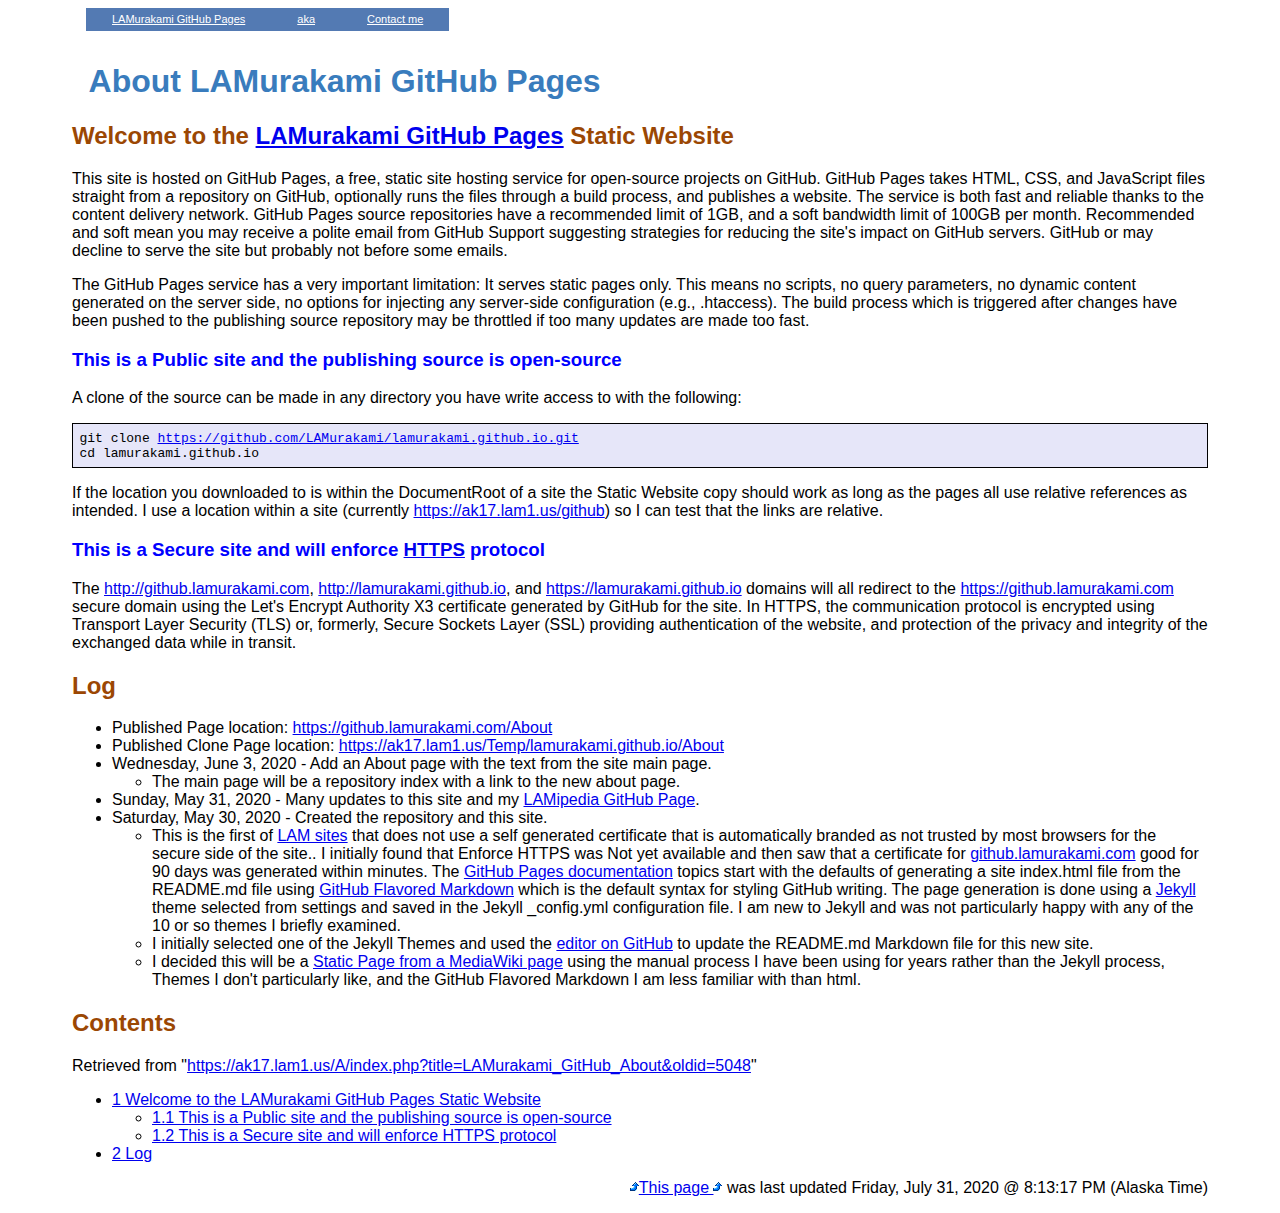
==== About/index.html @ eeddca49 "Use the shorter https://ak17.lam1.us/github link" ====
<html><head>

<title>About LAMurakami GitHub Pages</title>

<link rel="Shortcut Icon" href="../LAM.ico" />
<link rel="stylesheet" type="text/css" href="../Style.css" />

</head><body>

<!-- START top_nav menuwrapper menuBar -->
<div id="top_nav" align="center"><div id="menuwrapper" align="center">
<ul id="menuBar" style="margin-bottom: 0px;">

<li><a class="trigger" href=".." name="top">
                                            LAMurakami GitHub Pages</a>
</li>
<li><a class="trigger" href="http://sites.LAM1.us/"> aka</a>
    <ul>
    <li><a href="https://github.lamurakami.com/About">
    * https://github.lamurakami.com/About</a></li>
    <li><a href="https://ak17.lam1.us/github/About">
    * https://ak17.lam1.us/github/About</a></li>
    </ul>
</li><!-- END aka -->
<li><a class="trigger" href="#tail">        Contact me</a>
    <ul>
    <li><a href="/?dir">                    * 907-978-0260</a></li>
    <li><a href="MailTo:GitHubPages@lamurakami.com">
                                            * GitHubPages@lamurakami.com</a></li>
    </ul>
</li><!-- END Contact me -->
</ul>
</div></div><br class="clearit"><!-- END top_nav menuwrapper menuBar -->
<h1 >&nbsp;

About LAMurakami GitHub Pages

</h1>
<!-- start content -->
<div id="mw-content-text" lang="en" dir="ltr"><div>

<h2><span id="Welcome_to_the_LAMurakami_GitHub_Pages_Static_Website">Welcome to the <a rel="nofollow" href="https://github.lamurakami.com">LAMurakami GitHub Pages</a> Static Website</span></h2>
<p>This site is hosted on GitHub Pages, a free, static site hosting service for open-source projects on GitHub.  GitHub Pages takes HTML, CSS, and JavaScript files straight from a repository on GitHub, optionally runs the files through a build process, and publishes a website.  The service is both fast and reliable thanks to the content delivery network.  GitHub Pages source repositories have a recommended limit of 1GB, and a soft bandwidth limit of 100GB per month.  Recommended and soft mean you may receive a polite email from GitHub Support suggesting strategies for reducing the site's impact on GitHub servers.  GitHub or may decline to serve the site but probably not before some emails.
</p><p>The GitHub Pages service has a very important limitation: It serves static pages only. This means no scripts, no query parameters, no dynamic content generated on the server side, no options for injecting any server-side configuration (e.g., .htaccess).  The build process which is triggered after changes have been pushed to the publishing source repository may be throttled if too many updates are made too fast.
</p>
<h3><span id="This_is_a_Public_site_and_the_publishing_source_is_open-source">This is a Public site and the publishing source is open-source</span></h3>
<p>A clone of the source can be made in any directory you have write access to with the following:
</p>
<pre>git clone <a rel="nofollow" href="https://github.com/LAMurakami/lamurakami.github.io.git">https://github.com/LAMurakami/lamurakami.github.io.git</a>
cd lamurakami.github.io
</pre>
<p>If the location you downloaded to is within the DocumentRoot of a site the Static Website copy should work as long as the pages all use relative references as intended.  I use a location within a site (currently <a rel="nofollow" href="https://ak17.lam1.us/github">https://ak17.lam1.us/github</a>) so I can test that the links are relative.
</p>
<h3><span id="This_is_a_Secure_site_and_will_enforce_HTTPS_protocol">This is a Secure site and will enforce <a rel="nofollow" href="https://en.wikipedia.org/wiki/HTTPS">HTTPS</a> protocol</span></h3>
<p>The <a rel="nofollow" href="http://github.lamurakami.com">http://github.lamurakami.com</a>, <a rel="nofollow" href="http://lamurakami.github.io">http://lamurakami.github.io</a>, and  <a rel="nofollow" href="https://lamurakami.github.io">https://lamurakami.github.io</a> domains will all redirect to the <a rel="nofollow" href="https://github.lamurakami.com">https://github.lamurakami.com</a> secure domain using the Let's Encrypt Authority X3 certificate generated by GitHub for the site.  In HTTPS, the communication protocol is encrypted using Transport Layer Security (TLS) or, formerly, Secure Sockets Layer (SSL) providing authentication of the website, and protection of the privacy and integrity of the exchanged data while in transit.
</p>
<h2><span id="Log">Log</span></h2>
<ul><li>Published Page location: <a rel="nofollow" href="https://github.lamurakami.com/About">https://github.lamurakami.com/About</a></li>
<li>Published Clone Page location: <a rel="nofollow" href="https://ak17.lam1.us/Temp/lamurakami.github.io/About">https://ak17.lam1.us/Temp/lamurakami.github.io/About</a></li>
<li>Wednesday, June 3, 2020 - Add an About page with the text from the site main page.
<ul><li>The main page will be a repository index with a link to the new about page.</li></ul></li>
<li>Sunday, May 31, 2020 - Many updates to this site and my <a rel="nofollow" href="https://ak17.lam1.us/a/GitHub">LAMipedia GitHub Page</a>.</li>
<li>Saturday, May 30, 2020 - Created the repository and this site.
<ul><li>This is the first of <a rel="nofollow" href="http://sites.lam1.us">LAM sites</a> that does not use a self generated certificate that is automatically branded as not trusted by most browsers for the secure side of the site..  I initially found that Enforce HTTPS was Not yet available and then saw that a certificate for <a rel="nofollow" href="https://github.lamurakami.com">github.lamurakami.com</a> good for 90 days was generated within minutes.  The <a rel="nofollow" href="https://help.github.com/categories/github-pages-basics">GitHub Pages documentation</a> topics start with the defaults of generating a site index.html file from the README.md file using <a rel="nofollow" href="https://guides.github.com/features/mastering-markdown">GitHub Flavored Markdown</a> which is the default syntax for styling GitHub writing.  The page generation is done using a <a rel="nofollow" href="https://jekyllrb.com">Jekyll</a> theme selected from settings and saved in the Jekyll _config.yml configuration file.  I am new to Jekyll and was not particularly happy with any of the 10 or so themes I briefly examined.</li>
<li>I initially selected one of the Jekyll Themes and used the <a rel="nofollow" href="https://github.com/LAMurakami/lamurakami.github.io">editor on GitHub</a> to update the README.md Markdown file for this new site.</li>
<li>I decided this will be a <a rel="nofollow" href="https://ak17.lam1.us/a/Stand_alone_from_MediaWiki_page">Static Page from a MediaWiki page</a> using the manual process I have been using for years rather than the Jekyll process, Themes I don't particularly like, and the GitHub Flavored Markdown I am less familiar with than html.</li></ul></li></ul>
<!-- 
NewPP limit report
Cached time: 20200604013109
Cache expiry: 86400
Dynamic content: false
Complications: []
CPU time usage: 0.017 seconds
Real time usage: 0.017 seconds
Preprocessor visited node count: 13/1000000
Preprocessor generated node count: 0/1000000
Post‐expand include size: 20/2097152 bytes
Template argument size: 0/2097152 bytes
Highest expansion depth: 2/40
Expensive parser function count: 0/100
Unstrip recursion depth: 0/20
Unstrip post‐expand size: 0/5000000 bytes
-->
<!--
Transclusion expansion time report (%,ms,calls,template)
100.00%    0.000      1 -total
-->

<!-- Saved in parser cache with key wikidb:pcache:idhash:358-0!canonical and timestamp 20200604013109 and revision id 5048
 -->
</div></div>
<!-- end content -->
<div id="toc"><input type="checkbox" role="button" id="toctogglecheckbox" style="display:none" /><div lang="en" dir="ltr"><h2>Contents</h2><label for="toctogglecheckbox"></label></div><div>
Retrieved from "<a dir="ltr" href="https://ak17.lam1.us/A/index.php?title=LAMurakami_GitHub_About&amp;oldid=5048">https://ak17.lam1.us/A/index.php?title=LAMurakami_GitHub_About&amp;oldid=5048</a>"</div>
<ul>
<li><a href="#Welcome_to_the_LAMurakami_GitHub_Pages_Static_Website">1 Welcome to the LAMurakami GitHub Pages Static Website</a>
<ul>
<li><a href="#This_is_a_Public_site_and_the_publishing_source_is_open-source">1.1 This is a Public site and the publishing source is open-source</a></li>
<li><a href="#This_is_a_Secure_site_and_will_enforce_HTTPS_protocol">1.2 This is a Secure site and will enforce HTTPS protocol</a></li>
</ul>
</li>
<li><a href="#Log">2 Log</a></li>
</ul>
</div>
<p align=right>
<a href="#top" name="tail"><img border="0" src="../ScrollUp.gif" alt="up" />This page
<img border="0" src="../ScrollUp.gif" alt="up" /></a> was last updated

Friday, July 31, 2020 @ 8:13:17 PM (Alaska Time)
</p>
</body></html>
---- Style.css ----
/* LAM style sheet */
/* $Id: Style.css,v 1.16 2020/01/04 11:24:29 lam Exp lam $ */

html { font-family: Tahoma, Arial, sans-serif; margin-left: 5%; margin-right: 5%; }
h1 { color: #397cbd; }
h2 { color: #9b4703; }
h3 { color: blue; }
h4,h5,h6 { margin-left: -2%; margin-right: -2%}

dt { color: #a02712}

a[href]:hover { background: cyan }
a:hover img { background: white }

pre { color: black; background: #E6E6F9; font-family: monospace; border: solid; 
  border-width: thin; padding: 0.5em;}

/* Some class tag definitions */

p.Right { text-align: right ; margin-top: 0 ; margin-bottom: 0; }

img.floatLeft { float: left; margin: 4px; }
img.floatRight { float: right; margin: 4px; }

/* Top navigation bar Id and class definitions follow: */

#top_nav { padding-top: 0px; margin-top: 0px; height:34px; align:right; }
a.trigger { background-color: #537ab3; }
#menuwrapper { color:#ffffff; margin-top:0; font-size:11px; width:100%;}
.clearit { clear: both; height: 0; line-height: 0.0; font-size: 0; }
#menuBar, #menuBar ul { background-color:#ADC1D8; z-index: 10;
    margin-top:0; padding:0; margin-left: 14px; list-style:none;
    text-align:left; }
#menuBar a { color: #ffffff; padding: 5px 26px 6px 26px; display:block; }
#menuBar a.trigger { margin-top:0; padding: 5px 26px 6px 26px; }
#menuBar li { float: left; width: auto; }
#menuBar li ul, #menuBar ul li  { width: 24em; }
#menuBar ul li a { color:#003399; border-right: 0; padding-left: 5px; }
#menuBar li ul { position: absolute; display: none; }
#menuBar li:hover a, #menuBar li.fixIEhvr a { background-color:cyan; color:black; }
#menuBar li:hover ul, #menuBar li.fixIEhvr ul { display: block; }
#menuBar li:hover ul a, #menuBar li.fixIEhvr ul a { background-color: transparent; }
#menuBar ul a:hover { background-color: cyan!important; color:black!important; }

/* Big Round "Donate" Button class definitions follow: */

.big-round-button { color: blue; background: gold; width:200px; height:48px; border:0;
 font-family:'Helvetica Neue',sans-serif; font-size:24px; line-height:40px; border-radius:30px; }
.big-round-button:hover { color: gold; background: #397cbd; }
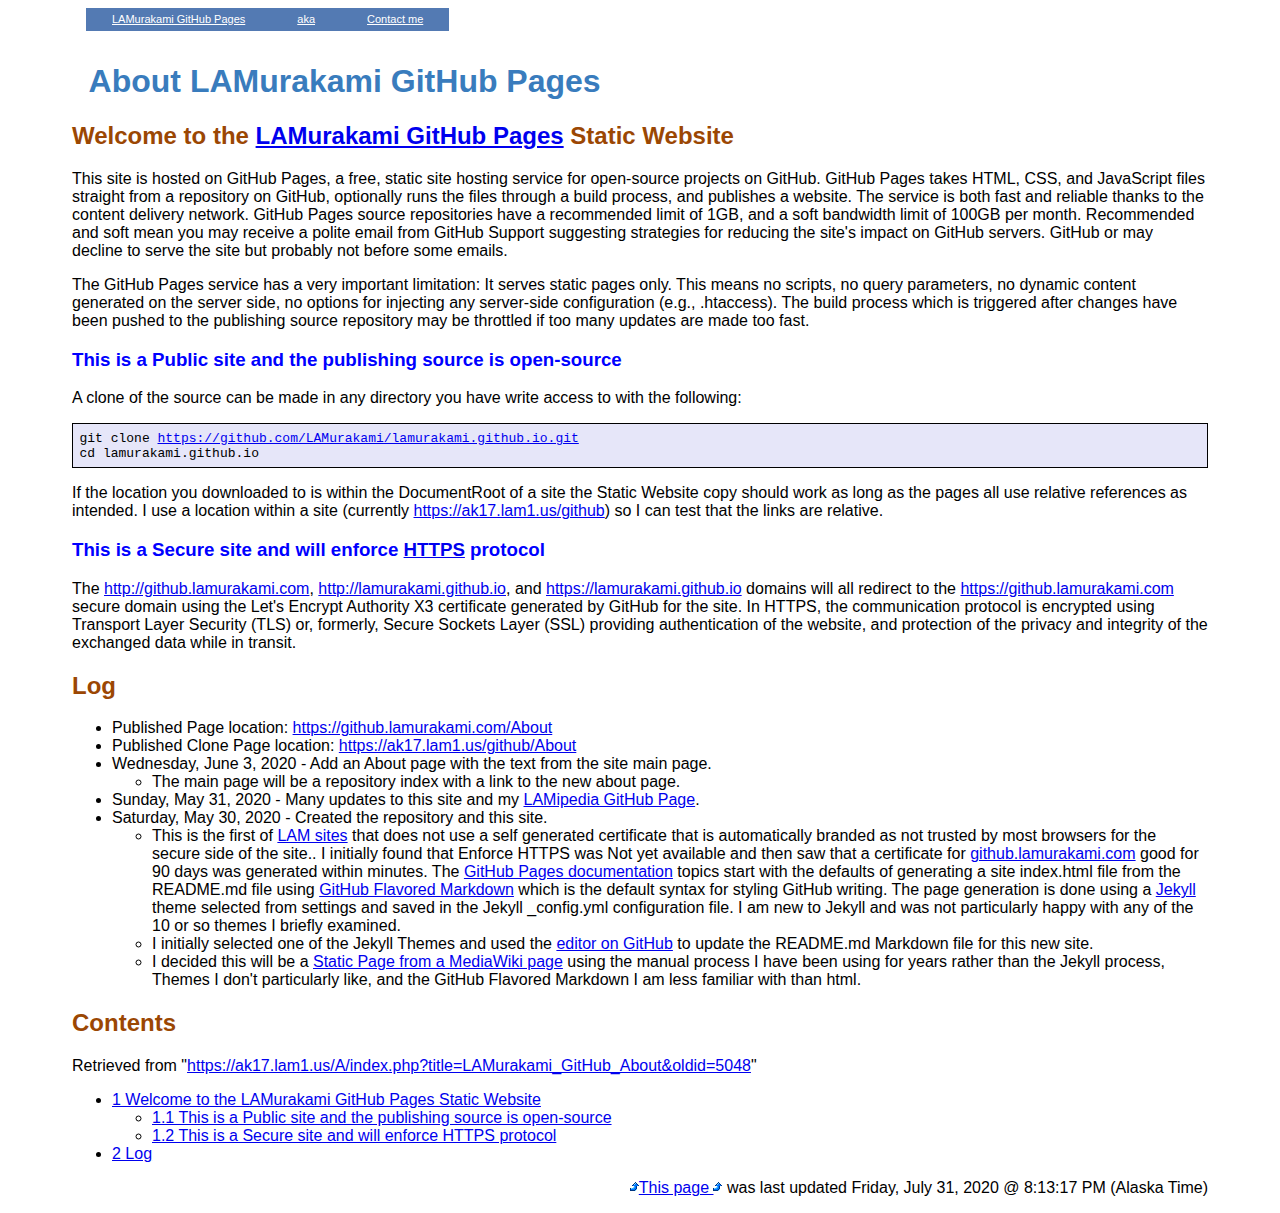
==== commit 9a7f8a0d: "Use the shorter https://ak17.lam1.us/github link" ====
--- a/About/index.html
+++ b/About/index.html
@@ -56,7 +56,7 @@
 </p>
 <h2><span id="Log">Log</span></h2>
 <ul><li>Published Page location: <a rel="nofollow" href="https://github.lamurakami.com/About">https://github.lamurakami.com/About</a></li>
-<li>Published Clone Page location: <a rel="nofollow" href="https://ak17.lam1.us/Temp/lamurakami.github.io/About">https://ak17.lam1.us/Temp/lamurakami.github.io/About</a></li>
+<li>Published Clone Page location: <a rel="nofollow" href="https://ak17.lam1.us/github/About">https://ak17.lam1.us/github/About</a></li>
 <li>Wednesday, June 3, 2020 - Add an About page with the text from the site main page.
 <ul><li>The main page will be a repository index with a link to the new about page.</li></ul></li>
 <li>Sunday, May 31, 2020 - Many updates to this site and my <a rel="nofollow" href="https://ak17.lam1.us/a/GitHub">LAMipedia GitHub Page</a>.</li>
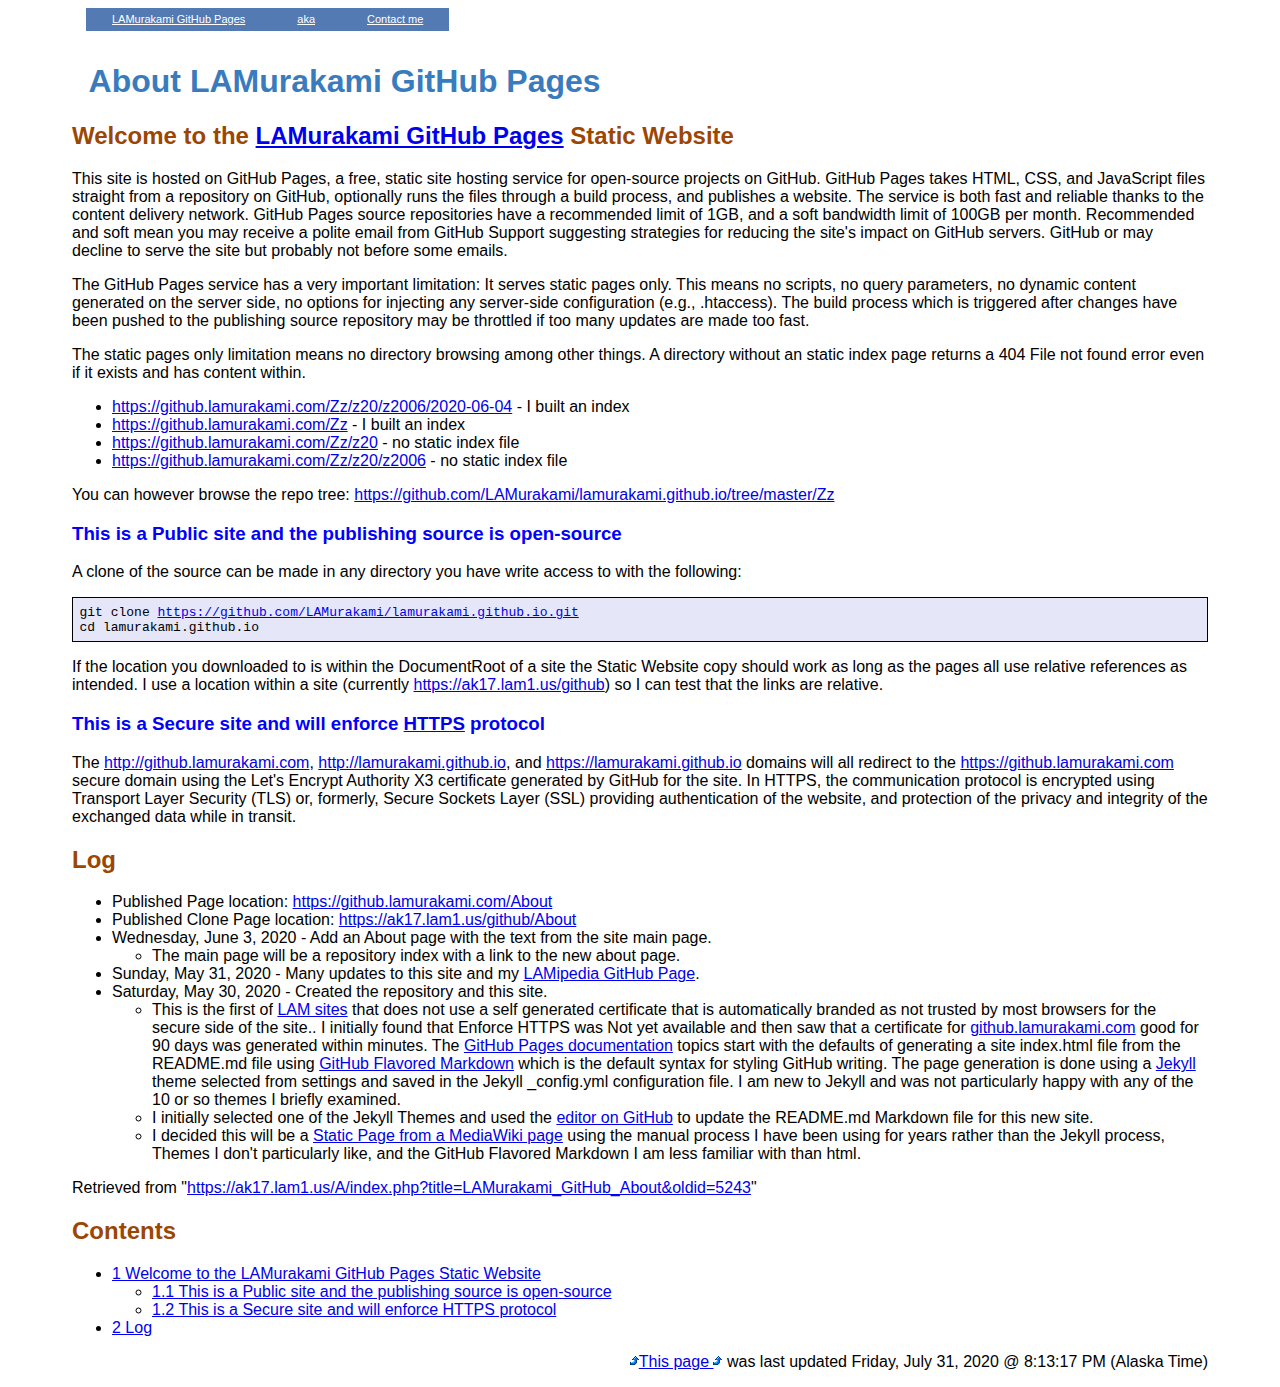
==== commit a9c3cb0e: "Static pages only means no directory browsing" ====
--- a/About/index.html
+++ b/About/index.html
@@ -42,6 +42,16 @@
 <h2><span id="Welcome_to_the_LAMurakami_GitHub_Pages_Static_Website">Welcome to the <a rel="nofollow" href="https://github.lamurakami.com">LAMurakami GitHub Pages</a> Static Website</span></h2>
 <p>This site is hosted on GitHub Pages, a free, static site hosting service for open-source projects on GitHub.  GitHub Pages takes HTML, CSS, and JavaScript files straight from a repository on GitHub, optionally runs the files through a build process, and publishes a website.  The service is both fast and reliable thanks to the content delivery network.  GitHub Pages source repositories have a recommended limit of 1GB, and a soft bandwidth limit of 100GB per month.  Recommended and soft mean you may receive a polite email from GitHub Support suggesting strategies for reducing the site's impact on GitHub servers.  GitHub or may decline to serve the site but probably not before some emails.
 </p><p>The GitHub Pages service has a very important limitation: It serves static pages only. This means no scripts, no query parameters, no dynamic content generated on the server side, no options for injecting any server-side configuration (e.g., .htaccess).  The build process which is triggered after changes have been pushed to the publishing source repository may be throttled if too many updates are made too fast.
+</p><p>The static pages only limitation means no directory browsing among other things.
+A directory without an static index page returns a 404 File not found error
+even if it exists and has content within.
+</p>
+<ul><li><a rel="nofollow" href="../Zz/z20/z2006/2020-06-04">https://github.lamurakami.com/Zz/z20/z2006/2020-06-04</a> - I built an index</li>
+<li><a rel="nofollow" href="../Zz">https://github.lamurakami.com/Zz</a> - I built an index</li>
+<li><a rel="nofollow" href="../Zz/z20">https://github.lamurakami.com/Zz/z20</a> - no static index file</li>
+<li><a rel="nofollow" href="../Zz/z20/z2006">https://github.lamurakami.com/Zz/z20/z2006</a> - no static index file</li></ul>
+<p>You can however browse the repo tree:
+<a rel="nofollow" href="https://github.com/LAMurakami/lamurakami.github.io/tree/master/Zz">https://github.com/LAMurakami/lamurakami.github.io/tree/master/Zz</a>
 </p>
 <h3><span id="This_is_a_Public_site_and_the_publishing_source_is_open-source">This is a Public site and the publishing source is open-source</span></h3>
 <p>A clone of the source can be made in any directory you have write access to with the following:
@@ -66,12 +76,12 @@
 <li>I decided this will be a <a rel="nofollow" href="https://ak17.lam1.us/a/Stand_alone_from_MediaWiki_page">Static Page from a MediaWiki page</a> using the manual process I have been using for years rather than the Jekyll process, Themes I don't particularly like, and the GitHub Flavored Markdown I am less familiar with than html.</li></ul></li></ul>
 <!-- 
 NewPP limit report
-Cached time: 20200604013109
+Cached time: 20200802002126
 Cache expiry: 86400
 Dynamic content: false
 Complications: []
-CPU time usage: 0.017 seconds
-Real time usage: 0.017 seconds
+CPU time usage: 0.022 seconds
+Real time usage: 0.024 seconds
 Preprocessor visited node count: 13/1000000
 Preprocessor generated node count: 0/1000000
 Post‐expand include size: 20/2097152 bytes
@@ -86,12 +96,13 @@
 100.00%    0.000      1 -total
 -->
 
-<!-- Saved in parser cache with key wikidb:pcache:idhash:358-0!canonical and timestamp 20200604013109 and revision id 5048
+<!-- Saved in parser cache with key wikidb:pcache:idhash:358-0!canonical and timestamp 20200802002126 and revision id 5243
  -->
-</div></div>
+</div></div><div>
+Retrieved from "<a dir="ltr" href="https://ak17.lam1.us/A/index.php?title=LAMurakami_GitHub_About&amp;oldid=5243">https://ak17.lam1.us/A/index.php?title=LAMurakami_GitHub_About&amp;oldid=5243</a>"</div>
 <!-- end content -->
-<div id="toc"><input type="checkbox" role="button" id="toctogglecheckbox" style="display:none" /><div lang="en" dir="ltr"><h2>Contents</h2><label for="toctogglecheckbox"></label></div><div>
-Retrieved from "<a dir="ltr" href="https://ak17.lam1.us/A/index.php?title=LAMurakami_GitHub_About&amp;oldid=5048">https://ak17.lam1.us/A/index.php?title=LAMurakami_GitHub_About&amp;oldid=5048</a>"</div>
+
+<div id="toc"><input type="checkbox" role="button" id="toctogglecheckbox" style="display:none" /><div lang="en" dir="ltr"><h2>Contents</h2><label for="toctogglecheckbox"></label></div>
 <ul>
 <li><a href="#Welcome_to_the_LAMurakami_GitHub_Pages_Static_Website">1 Welcome to the LAMurakami GitHub Pages Static Website</a>
 <ul>
@@ -102,6 +113,7 @@
 <li><a href="#Log">2 Log</a></li>
 </ul>
 </div>
+
 <p align=right>
 <a href="#top" name="tail"><img border="0" src="../ScrollUp.gif" alt="up" />This page
 <img border="0" src="../ScrollUp.gif" alt="up" /></a> was last updated
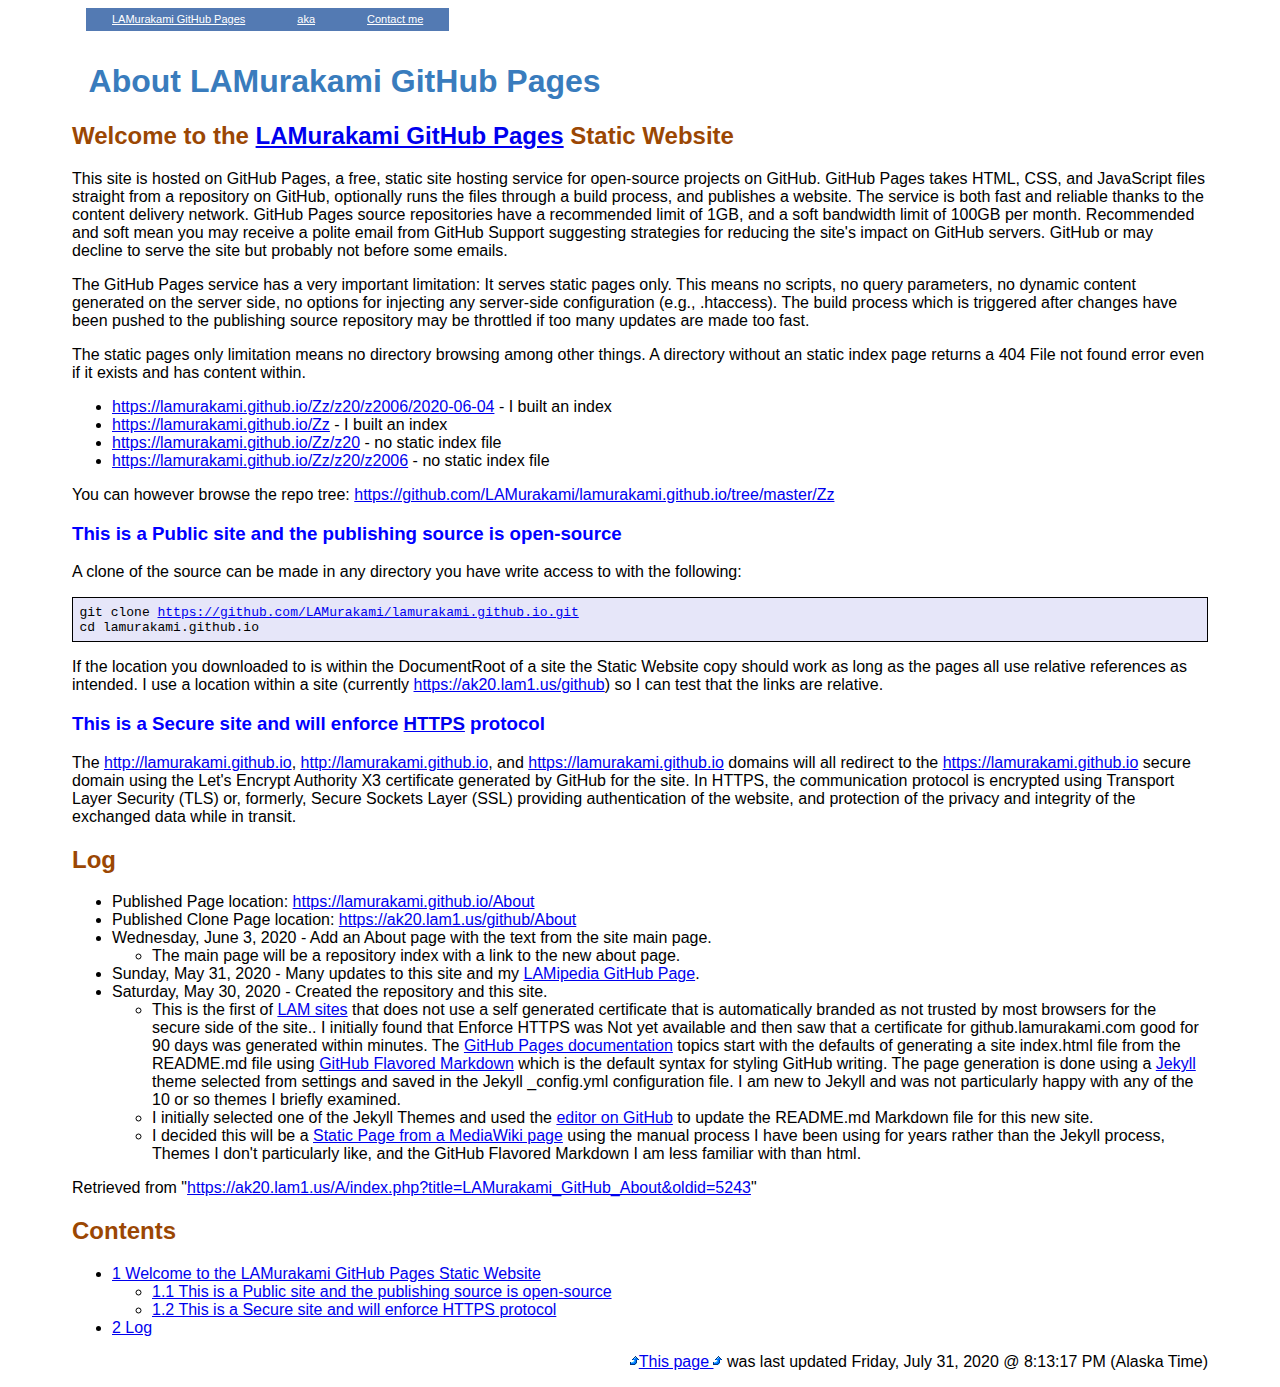
==== commit b5a00615: "Back to lamurakami.github.io" ====
--- a/About/index.html
+++ b/About/index.html
@@ -16,10 +16,10 @@
 </li>
 <li><a class="trigger" href="http://sites.LAM1.us/"> aka</a>
     <ul>
-    <li><a href="https://github.lamurakami.com/About">
-    * https://github.lamurakami.com/About</a></li>
-    <li><a href="https://ak17.lam1.us/github/About">
-    * https://ak17.lam1.us/github/About</a></li>
+    <li><a href="https://lamurakami.github.io/About">
+    * https://lamurakami.github.io/About</a></li>
+    <li><a href="https://ak20.lam1.us/github/About">
+    * https://ak20.lam1.us/github/About</a></li>
     </ul>
 </li><!-- END aka -->
 <li><a class="trigger" href="#tail">        Contact me</a>
@@ -39,17 +39,17 @@
 <!-- start content -->
 <div id="mw-content-text" lang="en" dir="ltr"><div>
 
-<h2><span id="Welcome_to_the_LAMurakami_GitHub_Pages_Static_Website">Welcome to the <a rel="nofollow" href="https://github.lamurakami.com">LAMurakami GitHub Pages</a> Static Website</span></h2>
+<h2><span id="Welcome_to_the_LAMurakami_GitHub_Pages_Static_Website">Welcome to the <a rel="nofollow" href="https://lamurakami.github.io">LAMurakami GitHub Pages</a> Static Website</span></h2>
 <p>This site is hosted on GitHub Pages, a free, static site hosting service for open-source projects on GitHub.  GitHub Pages takes HTML, CSS, and JavaScript files straight from a repository on GitHub, optionally runs the files through a build process, and publishes a website.  The service is both fast and reliable thanks to the content delivery network.  GitHub Pages source repositories have a recommended limit of 1GB, and a soft bandwidth limit of 100GB per month.  Recommended and soft mean you may receive a polite email from GitHub Support suggesting strategies for reducing the site's impact on GitHub servers.  GitHub or may decline to serve the site but probably not before some emails.
 </p><p>The GitHub Pages service has a very important limitation: It serves static pages only. This means no scripts, no query parameters, no dynamic content generated on the server side, no options for injecting any server-side configuration (e.g., .htaccess).  The build process which is triggered after changes have been pushed to the publishing source repository may be throttled if too many updates are made too fast.
 </p><p>The static pages only limitation means no directory browsing among other things.
 A directory without an static index page returns a 404 File not found error
 even if it exists and has content within.
 </p>
-<ul><li><a rel="nofollow" href="../Zz/z20/z2006/2020-06-04">https://github.lamurakami.com/Zz/z20/z2006/2020-06-04</a> - I built an index</li>
-<li><a rel="nofollow" href="../Zz">https://github.lamurakami.com/Zz</a> - I built an index</li>
-<li><a rel="nofollow" href="../Zz/z20">https://github.lamurakami.com/Zz/z20</a> - no static index file</li>
-<li><a rel="nofollow" href="../Zz/z20/z2006">https://github.lamurakami.com/Zz/z20/z2006</a> - no static index file</li></ul>
+<ul><li><a rel="nofollow" href="../Zz/z20/z2006/2020-06-04">https://lamurakami.github.io/Zz/z20/z2006/2020-06-04</a> - I built an index</li>
+<li><a rel="nofollow" href="../Zz">https://lamurakami.github.io/Zz</a> - I built an index</li>
+<li><a rel="nofollow" href="../Zz/z20">https://lamurakami.github.io/Zz/z20</a> - no static index file</li>
+<li><a rel="nofollow" href="../Zz/z20/z2006">https://lamurakami.github.io/Zz/z20/z2006</a> - no static index file</li></ul>
 <p>You can however browse the repo tree:
 <a rel="nofollow" href="https://github.com/LAMurakami/lamurakami.github.io/tree/master/Zz">https://github.com/LAMurakami/lamurakami.github.io/tree/master/Zz</a>
 </p>
@@ -59,21 +59,21 @@
 <pre>git clone <a rel="nofollow" href="https://github.com/LAMurakami/lamurakami.github.io.git">https://github.com/LAMurakami/lamurakami.github.io.git</a>
 cd lamurakami.github.io
 </pre>
-<p>If the location you downloaded to is within the DocumentRoot of a site the Static Website copy should work as long as the pages all use relative references as intended.  I use a location within a site (currently <a rel="nofollow" href="https://ak17.lam1.us/github">https://ak17.lam1.us/github</a>) so I can test that the links are relative.
+<p>If the location you downloaded to is within the DocumentRoot of a site the Static Website copy should work as long as the pages all use relative references as intended.  I use a location within a site (currently <a rel="nofollow" href="https://ak20.lam1.us/github">https://ak20.lam1.us/github</a>) so I can test that the links are relative.
 </p>
 <h3><span id="This_is_a_Secure_site_and_will_enforce_HTTPS_protocol">This is a Secure site and will enforce <a rel="nofollow" href="https://en.wikipedia.org/wiki/HTTPS">HTTPS</a> protocol</span></h3>
-<p>The <a rel="nofollow" href="http://github.lamurakami.com">http://github.lamurakami.com</a>, <a rel="nofollow" href="http://lamurakami.github.io">http://lamurakami.github.io</a>, and  <a rel="nofollow" href="https://lamurakami.github.io">https://lamurakami.github.io</a> domains will all redirect to the <a rel="nofollow" href="https://github.lamurakami.com">https://github.lamurakami.com</a> secure domain using the Let's Encrypt Authority X3 certificate generated by GitHub for the site.  In HTTPS, the communication protocol is encrypted using Transport Layer Security (TLS) or, formerly, Secure Sockets Layer (SSL) providing authentication of the website, and protection of the privacy and integrity of the exchanged data while in transit.
+<p>The <a rel="nofollow" href="http://lamurakami.github.io">http://lamurakami.github.io</a>, <a rel="nofollow" href="http://lamurakami.github.io">http://lamurakami.github.io</a>, and  <a rel="nofollow" href="https://lamurakami.github.io">https://lamurakami.github.io</a> domains will all redirect to the <a rel="nofollow" href="https://lamurakami.github.io">https://lamurakami.github.io</a> secure domain using the Let's Encrypt Authority X3 certificate generated by GitHub for the site.  In HTTPS, the communication protocol is encrypted using Transport Layer Security (TLS) or, formerly, Secure Sockets Layer (SSL) providing authentication of the website, and protection of the privacy and integrity of the exchanged data while in transit.
 </p>
 <h2><span id="Log">Log</span></h2>
-<ul><li>Published Page location: <a rel="nofollow" href="https://github.lamurakami.com/About">https://github.lamurakami.com/About</a></li>
-<li>Published Clone Page location: <a rel="nofollow" href="https://ak17.lam1.us/github/About">https://ak17.lam1.us/github/About</a></li>
+<ul><li>Published Page location: <a rel="nofollow" href="https://lamurakami.github.io/About">https://lamurakami.github.io/About</a></li>
+<li>Published Clone Page location: <a rel="nofollow" href="https://ak20.lam1.us/github/About">https://ak20.lam1.us/github/About</a></li>
 <li>Wednesday, June 3, 2020 - Add an About page with the text from the site main page.
 <ul><li>The main page will be a repository index with a link to the new about page.</li></ul></li>
-<li>Sunday, May 31, 2020 - Many updates to this site and my <a rel="nofollow" href="https://ak17.lam1.us/a/GitHub">LAMipedia GitHub Page</a>.</li>
+<li>Sunday, May 31, 2020 - Many updates to this site and my <a rel="nofollow" href="https://ak20.lam1.us/a/GitHub">LAMipedia GitHub Page</a>.</li>
 <li>Saturday, May 30, 2020 - Created the repository and this site.
-<ul><li>This is the first of <a rel="nofollow" href="http://sites.lam1.us">LAM sites</a> that does not use a self generated certificate that is automatically branded as not trusted by most browsers for the secure side of the site..  I initially found that Enforce HTTPS was Not yet available and then saw that a certificate for <a rel="nofollow" href="https://github.lamurakami.com">github.lamurakami.com</a> good for 90 days was generated within minutes.  The <a rel="nofollow" href="https://help.github.com/categories/github-pages-basics">GitHub Pages documentation</a> topics start with the defaults of generating a site index.html file from the README.md file using <a rel="nofollow" href="https://guides.github.com/features/mastering-markdown">GitHub Flavored Markdown</a> which is the default syntax for styling GitHub writing.  The page generation is done using a <a rel="nofollow" href="https://jekyllrb.com">Jekyll</a> theme selected from settings and saved in the Jekyll _config.yml configuration file.  I am new to Jekyll and was not particularly happy with any of the 10 or so themes I briefly examined.</li>
+<ul><li>This is the first of <a rel="nofollow" href="http://sites.lam1.us">LAM sites</a> that does not use a self generated certificate that is automatically branded as not trusted by most browsers for the secure side of the site..  I initially found that Enforce HTTPS was Not yet available and then saw that a certificate for github.lamurakami.com good for 90 days was generated within minutes.  The <a rel="nofollow" href="https://help.github.com/categories/github-pages-basics">GitHub Pages documentation</a> topics start with the defaults of generating a site index.html file from the README.md file using <a rel="nofollow" href="https://guides.github.com/features/mastering-markdown">GitHub Flavored Markdown</a> which is the default syntax for styling GitHub writing.  The page generation is done using a <a rel="nofollow" href="https://jekyllrb.com">Jekyll</a> theme selected from settings and saved in the Jekyll _config.yml configuration file.  I am new to Jekyll and was not particularly happy with any of the 10 or so themes I briefly examined.</li>
 <li>I initially selected one of the Jekyll Themes and used the <a rel="nofollow" href="https://github.com/LAMurakami/lamurakami.github.io">editor on GitHub</a> to update the README.md Markdown file for this new site.</li>
-<li>I decided this will be a <a rel="nofollow" href="https://ak17.lam1.us/a/Stand_alone_from_MediaWiki_page">Static Page from a MediaWiki page</a> using the manual process I have been using for years rather than the Jekyll process, Themes I don't particularly like, and the GitHub Flavored Markdown I am less familiar with than html.</li></ul></li></ul>
+<li>I decided this will be a <a rel="nofollow" href="https://ak20.lam1.us/a/Stand_alone_from_MediaWiki_page">Static Page from a MediaWiki page</a> using the manual process I have been using for years rather than the Jekyll process, Themes I don't particularly like, and the GitHub Flavored Markdown I am less familiar with than html.</li></ul></li></ul>
 <!-- 
 NewPP limit report
 Cached time: 20200802002126
@@ -99,7 +99,7 @@
 <!-- Saved in parser cache with key wikidb:pcache:idhash:358-0!canonical and timestamp 20200802002126 and revision id 5243
  -->
 </div></div><div>
-Retrieved from "<a dir="ltr" href="https://ak17.lam1.us/A/index.php?title=LAMurakami_GitHub_About&amp;oldid=5243">https://ak17.lam1.us/A/index.php?title=LAMurakami_GitHub_About&amp;oldid=5243</a>"</div>
+Retrieved from "<a dir="ltr" href="https://ak20.lam1.us/A/index.php?title=LAMurakami_GitHub_About&amp;oldid=5243">https://ak20.lam1.us/A/index.php?title=LAMurakami_GitHub_About&amp;oldid=5243</a>"</div>
 <!-- end content -->
 
 <div id="toc"><input type="checkbox" role="button" id="toctogglecheckbox" style="display:none" /><div lang="en" dir="ltr"><h2>Contents</h2><label for="toctogglecheckbox"></label></div>
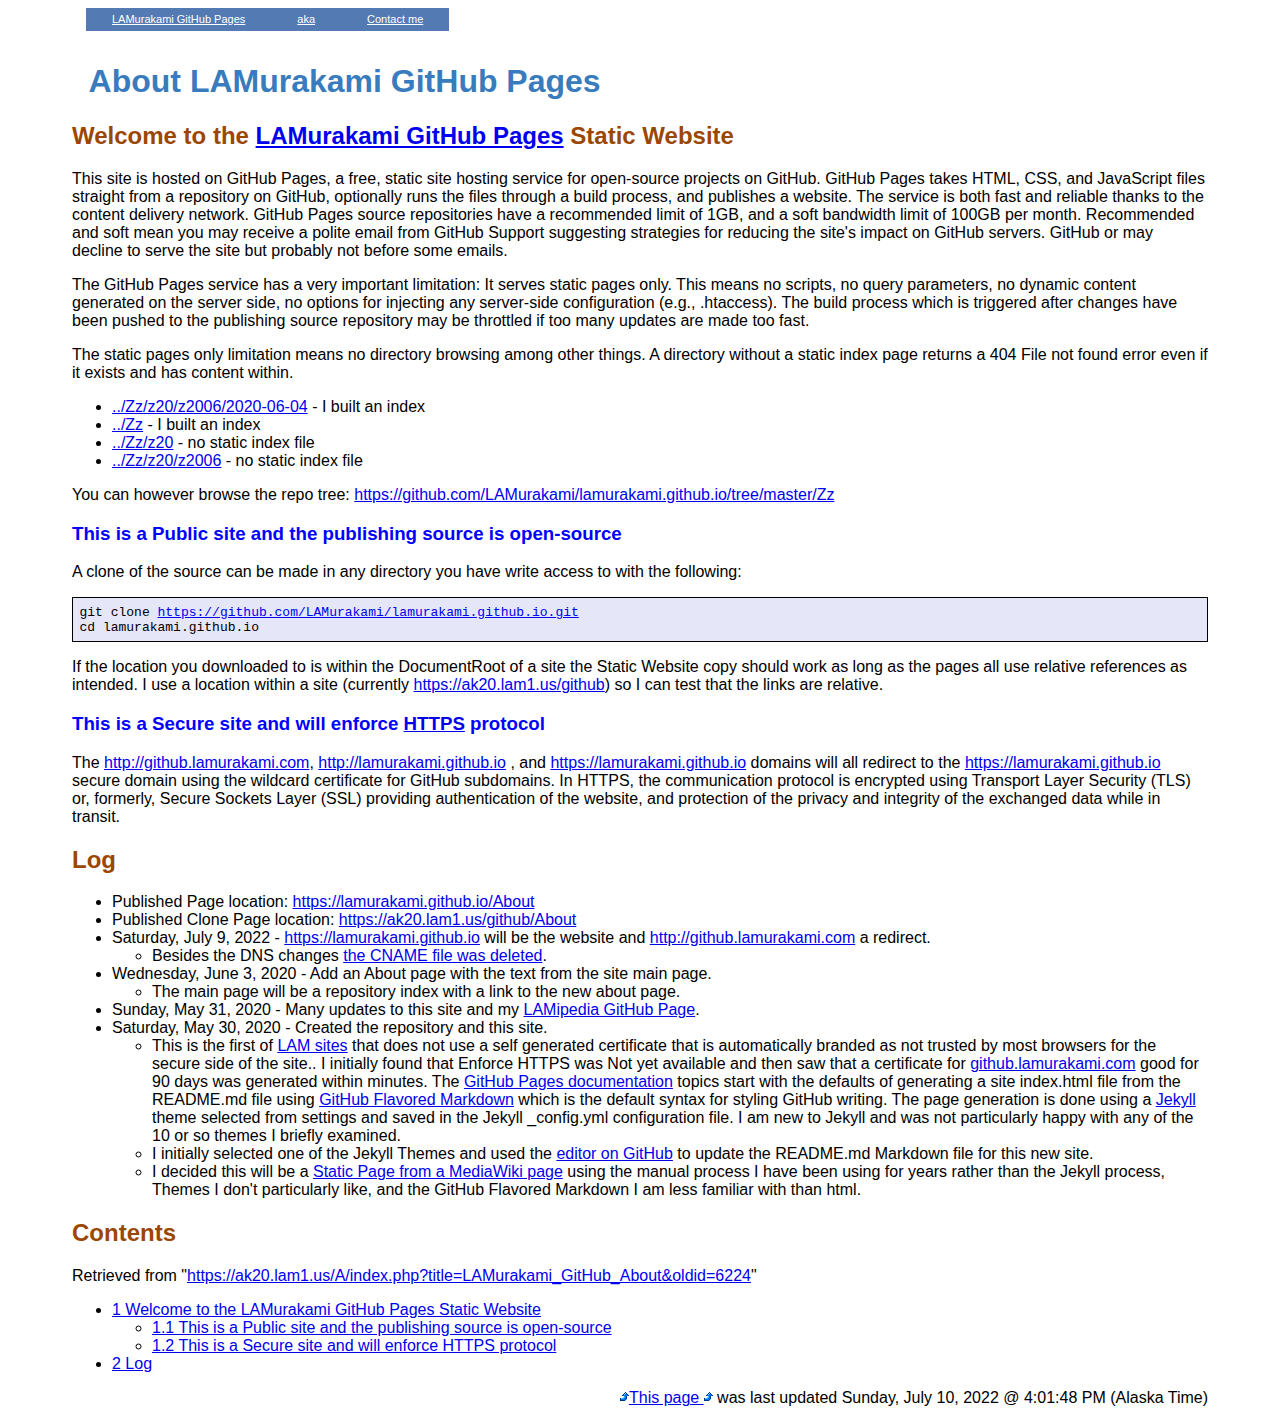
==== commit d6e96ab1: "New extracts of index and About/index" ====
--- a/About/index.html
+++ b/About/index.html
@@ -37,19 +37,19 @@
 
 </h1>
 <!-- start content -->
-<div id="mw-content-text" lang="en" dir="ltr"><div>
+				<div id="mw-content-text" lang="en" dir="ltr"><div>
 
 <h2><span id="Welcome_to_the_LAMurakami_GitHub_Pages_Static_Website">Welcome to the <a rel="nofollow" href="https://lamurakami.github.io">LAMurakami GitHub Pages</a> Static Website</span></h2>
 <p>This site is hosted on GitHub Pages, a free, static site hosting service for open-source projects on GitHub.  GitHub Pages takes HTML, CSS, and JavaScript files straight from a repository on GitHub, optionally runs the files through a build process, and publishes a website.  The service is both fast and reliable thanks to the content delivery network.  GitHub Pages source repositories have a recommended limit of 1GB, and a soft bandwidth limit of 100GB per month.  Recommended and soft mean you may receive a polite email from GitHub Support suggesting strategies for reducing the site's impact on GitHub servers.  GitHub or may decline to serve the site but probably not before some emails.
 </p><p>The GitHub Pages service has a very important limitation: It serves static pages only. This means no scripts, no query parameters, no dynamic content generated on the server side, no options for injecting any server-side configuration (e.g., .htaccess).  The build process which is triggered after changes have been pushed to the publishing source repository may be throttled if too many updates are made too fast.
 </p><p>The static pages only limitation means no directory browsing among other things.
-A directory without an static index page returns a 404 File not found error
+A directory without a static index page returns a 404 File not found error
 even if it exists and has content within.
 </p>
-<ul><li><a rel="nofollow" href="../Zz/z20/z2006/2020-06-04">https://lamurakami.github.io/Zz/z20/z2006/2020-06-04</a> - I built an index</li>
-<li><a rel="nofollow" href="../Zz">https://lamurakami.github.io/Zz</a> - I built an index</li>
-<li><a rel="nofollow" href="../Zz/z20">https://lamurakami.github.io/Zz/z20</a> - no static index file</li>
-<li><a rel="nofollow" href="../Zz/z20/z2006">https://lamurakami.github.io/Zz/z20/z2006</a> - no static index file</li></ul>
+<ul><li><a rel="nofollow" href="../Zz/z20/z2006/2020-06-04">../Zz/z20/z2006/2020-06-04</a> - I built an index</li>
+<li><a rel="nofollow" href="../Zz">../Zz</a> - I built an index</li>
+<li><a rel="nofollow" href="../Zz/z20">../Zz/z20</a> - no static index file</li>
+<li><a rel="nofollow" href="../Zz/z20/z2006">../Zz/z20/z2006</a> - no static index file</li></ul>
 <p>You can however browse the repo tree:
 <a rel="nofollow" href="https://github.com/LAMurakami/lamurakami.github.io/tree/master/Zz">https://github.com/LAMurakami/lamurakami.github.io/tree/master/Zz</a>
 </p>
@@ -62,31 +62,32 @@
 <p>If the location you downloaded to is within the DocumentRoot of a site the Static Website copy should work as long as the pages all use relative references as intended.  I use a location within a site (currently <a rel="nofollow" href="https://ak20.lam1.us/github">https://ak20.lam1.us/github</a>) so I can test that the links are relative.
 </p>
 <h3><span id="This_is_a_Secure_site_and_will_enforce_HTTPS_protocol">This is a Secure site and will enforce <a rel="nofollow" href="https://en.wikipedia.org/wiki/HTTPS">HTTPS</a> protocol</span></h3>
-<p>The <a rel="nofollow" href="http://lamurakami.github.io">http://lamurakami.github.io</a>, <a rel="nofollow" href="http://lamurakami.github.io">http://lamurakami.github.io</a>, and  <a rel="nofollow" href="https://lamurakami.github.io">https://lamurakami.github.io</a> domains will all redirect to the <a rel="nofollow" href="https://lamurakami.github.io">https://lamurakami.github.io</a> secure domain using the Let's Encrypt Authority X3 certificate generated by GitHub for the site.  In HTTPS, the communication protocol is encrypted using Transport Layer Security (TLS) or, formerly, Secure Sockets Layer (SSL) providing authentication of the website, and protection of the privacy and integrity of the exchanged data while in transit.
+<p>The <a rel="nofollow" href="http://github.lamurakami.com">http://github.lamurakami.com</a>, <a rel="nofollow" href="http://lamurakami.github.io">http://lamurakami.github.io</a> , and  <a rel="nofollow" href="https://lamurakami.github.io">https://lamurakami.github.io</a> domains will all redirect to the <a rel="nofollow" href="https://lamurakami.github.io">https://lamurakami.github.io</a> secure domain using the wildcard certificate for GitHub subdomains.  In HTTPS, the communication protocol is encrypted using Transport Layer Security (TLS) or, formerly, Secure Sockets Layer (SSL) providing authentication of the website, and protection of the privacy and integrity of the exchanged data while in transit.
 </p>
 <h2><span id="Log">Log</span></h2>
 <ul><li>Published Page location: <a rel="nofollow" href="https://lamurakami.github.io/About">https://lamurakami.github.io/About</a></li>
 <li>Published Clone Page location: <a rel="nofollow" href="https://ak20.lam1.us/github/About">https://ak20.lam1.us/github/About</a></li>
+<li>Saturday, July 9, 2022 - <a rel="nofollow" href="https://lamurakami.github.io">https://lamurakami.github.io</a> will be the website and <a rel="nofollow" href="http://github.lamurakami.com">http://github.lamurakami.com</a> a redirect.
+<ul><li>Besides the DNS changes <a rel="nofollow" href="https://github.com/LAMurakami/lamurakami.github.io/commits/master/CNAME">the CNAME file was deleted</a>.</li></ul></li>
 <li>Wednesday, June 3, 2020 - Add an About page with the text from the site main page.
 <ul><li>The main page will be a repository index with a link to the new about page.</li></ul></li>
 <li>Sunday, May 31, 2020 - Many updates to this site and my <a rel="nofollow" href="https://ak20.lam1.us/a/GitHub">LAMipedia GitHub Page</a>.</li>
 <li>Saturday, May 30, 2020 - Created the repository and this site.
-<ul><li>This is the first of <a rel="nofollow" href="http://sites.lam1.us">LAM sites</a> that does not use a self generated certificate that is automatically branded as not trusted by most browsers for the secure side of the site..  I initially found that Enforce HTTPS was Not yet available and then saw that a certificate for github.lamurakami.com good for 90 days was generated within minutes.  The <a rel="nofollow" href="https://help.github.com/categories/github-pages-basics">GitHub Pages documentation</a> topics start with the defaults of generating a site index.html file from the README.md file using <a rel="nofollow" href="https://guides.github.com/features/mastering-markdown">GitHub Flavored Markdown</a> which is the default syntax for styling GitHub writing.  The page generation is done using a <a rel="nofollow" href="https://jekyllrb.com">Jekyll</a> theme selected from settings and saved in the Jekyll _config.yml configuration file.  I am new to Jekyll and was not particularly happy with any of the 10 or so themes I briefly examined.</li>
+<ul><li>This is the first of <a rel="nofollow" href="http://sites.lam1.us">LAM sites</a> that does not use a self generated certificate that is automatically branded as not trusted by most browsers for the secure side of the site..  I initially found that Enforce HTTPS was Not yet available and then saw that a certificate for <a rel="nofollow" href="http://github.lamurakami.com">github.lamurakami.com</a> good for 90 days was generated within minutes.  The <a rel="nofollow" href="https://help.github.com/categories/github-pages-basics">GitHub Pages documentation</a> topics start with the defaults of generating a site index.html file from the README.md file using <a rel="nofollow" href="https://guides.github.com/features/mastering-markdown">GitHub Flavored Markdown</a> which is the default syntax for styling GitHub writing.  The page generation is done using a <a rel="nofollow" href="https://jekyllrb.com">Jekyll</a> theme selected from settings and saved in the Jekyll _config.yml configuration file.  I am new to Jekyll and was not particularly happy with any of the 10 or so themes I briefly examined.</li>
 <li>I initially selected one of the Jekyll Themes and used the <a rel="nofollow" href="https://github.com/LAMurakami/lamurakami.github.io">editor on GitHub</a> to update the README.md Markdown file for this new site.</li>
 <li>I decided this will be a <a rel="nofollow" href="https://ak20.lam1.us/a/Stand_alone_from_MediaWiki_page">Static Page from a MediaWiki page</a> using the manual process I have been using for years rather than the Jekyll process, Themes I don't particularly like, and the GitHub Flavored Markdown I am less familiar with than html.</li></ul></li></ul>
 <!-- 
 NewPP limit report
-Cached time: 20200802002126
+Cached time: 20220710032808
 Cache expiry: 86400
-Dynamic content: false
+Reduced expiry: false
 Complications: []
-CPU time usage: 0.022 seconds
-Real time usage: 0.024 seconds
-Preprocessor visited node count: 13/1000000
-Preprocessor generated node count: 0/1000000
-Post‐expand include size: 20/2097152 bytes
+CPU time usage: 0.004 seconds
+Real time usage: 0.004 seconds
+Preprocessor visited node count: 14/1000000
+Post‐expand include size: 40/2097152 bytes
 Template argument size: 0/2097152 bytes
-Highest expansion depth: 2/40
+Highest expansion depth: 2/100
 Expensive parser function count: 0/100
 Unstrip recursion depth: 0/20
 Unstrip post‐expand size: 0/5000000 bytes
@@ -96,13 +97,13 @@
 100.00%    0.000      1 -total
 -->
 
-<!-- Saved in parser cache with key wikidb:pcache:idhash:358-0!canonical and timestamp 20200802002126 and revision id 5243
+<!-- Saved in parser cache with key wikidb:pcache:idhash:358-0!canonical and timestamp 20220710032808 and revision id 6224. Serialized with JSON.
  -->
-</div></div><div>
-Retrieved from "<a dir="ltr" href="https://ak20.lam1.us/A/index.php?title=LAMurakami_GitHub_About&amp;oldid=5243">https://ak20.lam1.us/A/index.php?title=LAMurakami_GitHub_About&amp;oldid=5243</a>"</div>
+</div>
+</div>
 <!-- end content -->
-
-<div id="toc"><input type="checkbox" role="button" id="toctogglecheckbox" style="display:none" /><div lang="en" dir="ltr"><h2>Contents</h2><label for="toctogglecheckbox"></label></div>
+<div id="toc" role="navigation" aria-labelledby="mw-toc-heading"><input type="checkbox" role="button" id="toctogglecheckbox" style="display:none" /><div lang="en" dir="ltr"><h2 id="mw-toc-heading">Contents</h2><label for="toctogglecheckbox"></label></div>
+<div>Retrieved from "<a dir="ltr" href="https://ak20.lam1.us/A/index.php?title=LAMurakami_GitHub_About&amp;oldid=6224">https://ak20.lam1.us/A/index.php?title=LAMurakami_GitHub_About&amp;oldid=6224</a>"</div>
 <ul>
 <li><a href="#Welcome_to_the_LAMurakami_GitHub_Pages_Static_Website">1 Welcome to the LAMurakami GitHub Pages Static Website</a>
 <ul>
@@ -118,6 +119,6 @@
 <a href="#top" name="tail"><img border="0" src="../ScrollUp.gif" alt="up" />This page
 <img border="0" src="../ScrollUp.gif" alt="up" /></a> was last updated
 
-Friday, July 31, 2020 @ 8:13:17 PM (Alaska Time)
+Sunday, July 10, 2022 @ 4:01:48 PM (Alaska Time)
 </p>
-</body></html>
+</body></html>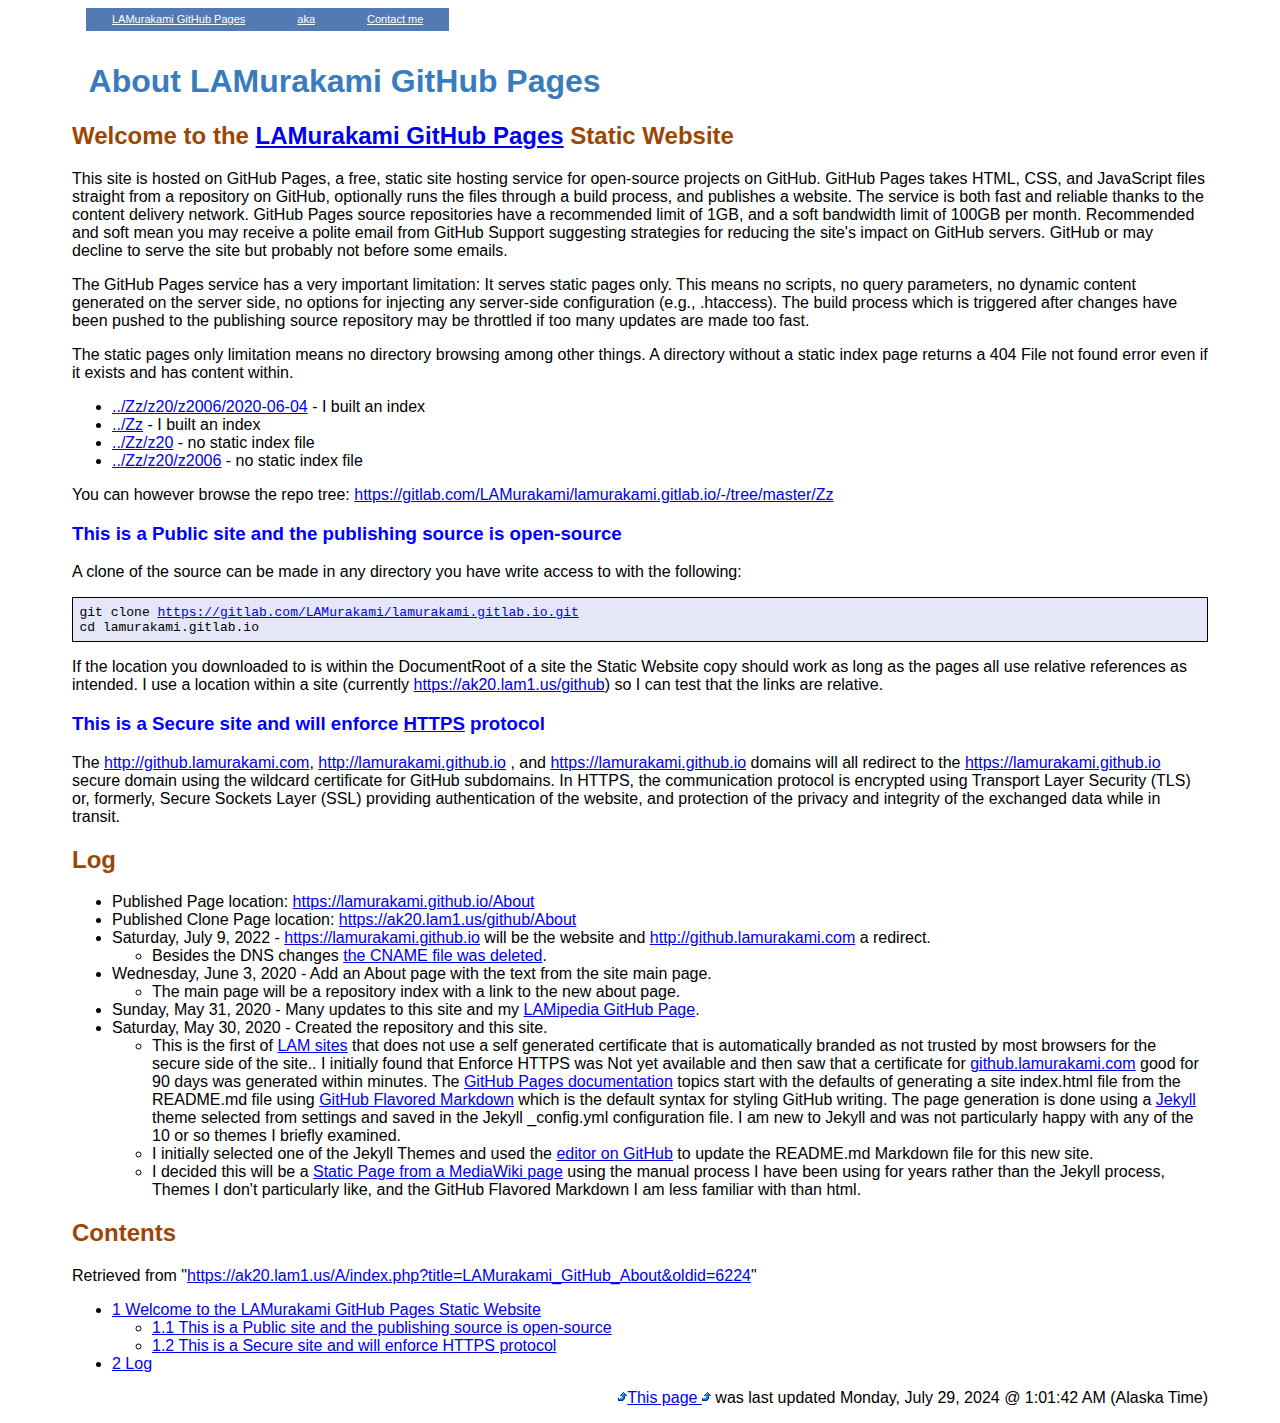
==== commit f216db22: "Link to GitLab" ====
--- a/About/index.html
+++ b/About/index.html
@@ -51,13 +51,13 @@
 <li><a rel="nofollow" href="../Zz/z20">../Zz/z20</a> - no static index file</li>
 <li><a rel="nofollow" href="../Zz/z20/z2006">../Zz/z20/z2006</a> - no static index file</li></ul>
 <p>You can however browse the repo tree:
-<a rel="nofollow" href="https://github.com/LAMurakami/lamurakami.github.io/tree/master/Zz">https://github.com/LAMurakami/lamurakami.github.io/tree/master/Zz</a>
+<a rel="nofollow" href="https://gitlab.com/LAMurakami/lamurakami.gitlab.io/-/tree/master/Zz">https://gitlab.com/LAMurakami/lamurakami.gitlab.io/-/tree/master/Zz</a>
 </p>
 <h3><span id="This_is_a_Public_site_and_the_publishing_source_is_open-source">This is a Public site and the publishing source is open-source</span></h3>
 <p>A clone of the source can be made in any directory you have write access to with the following:
 </p>
-<pre>git clone <a rel="nofollow" href="https://github.com/LAMurakami/lamurakami.github.io.git">https://github.com/LAMurakami/lamurakami.github.io.git</a>
-cd lamurakami.github.io
+<pre>git clone <a rel="nofollow" href="https://gitlab.com/LAMurakami/lamurakami.gitlab.io.git">https://gitlab.com/LAMurakami/lamurakami.gitlab.io.git</a>
+cd lamurakami.gitlab.io
 </pre>
 <p>If the location you downloaded to is within the DocumentRoot of a site the Static Website copy should work as long as the pages all use relative references as intended.  I use a location within a site (currently <a rel="nofollow" href="https://ak20.lam1.us/github">https://ak20.lam1.us/github</a>) so I can test that the links are relative.
 </p>
@@ -119,6 +119,6 @@
 <a href="#top" name="tail"><img border="0" src="../ScrollUp.gif" alt="up" />This page
 <img border="0" src="../ScrollUp.gif" alt="up" /></a> was last updated
 
-Sunday, July 10, 2022 @ 4:01:48 PM (Alaska Time)
+Monday, July 29, 2024 @ 1:01:42 AM (Alaska Time)
 </p>
-</body></html>+</body></html>
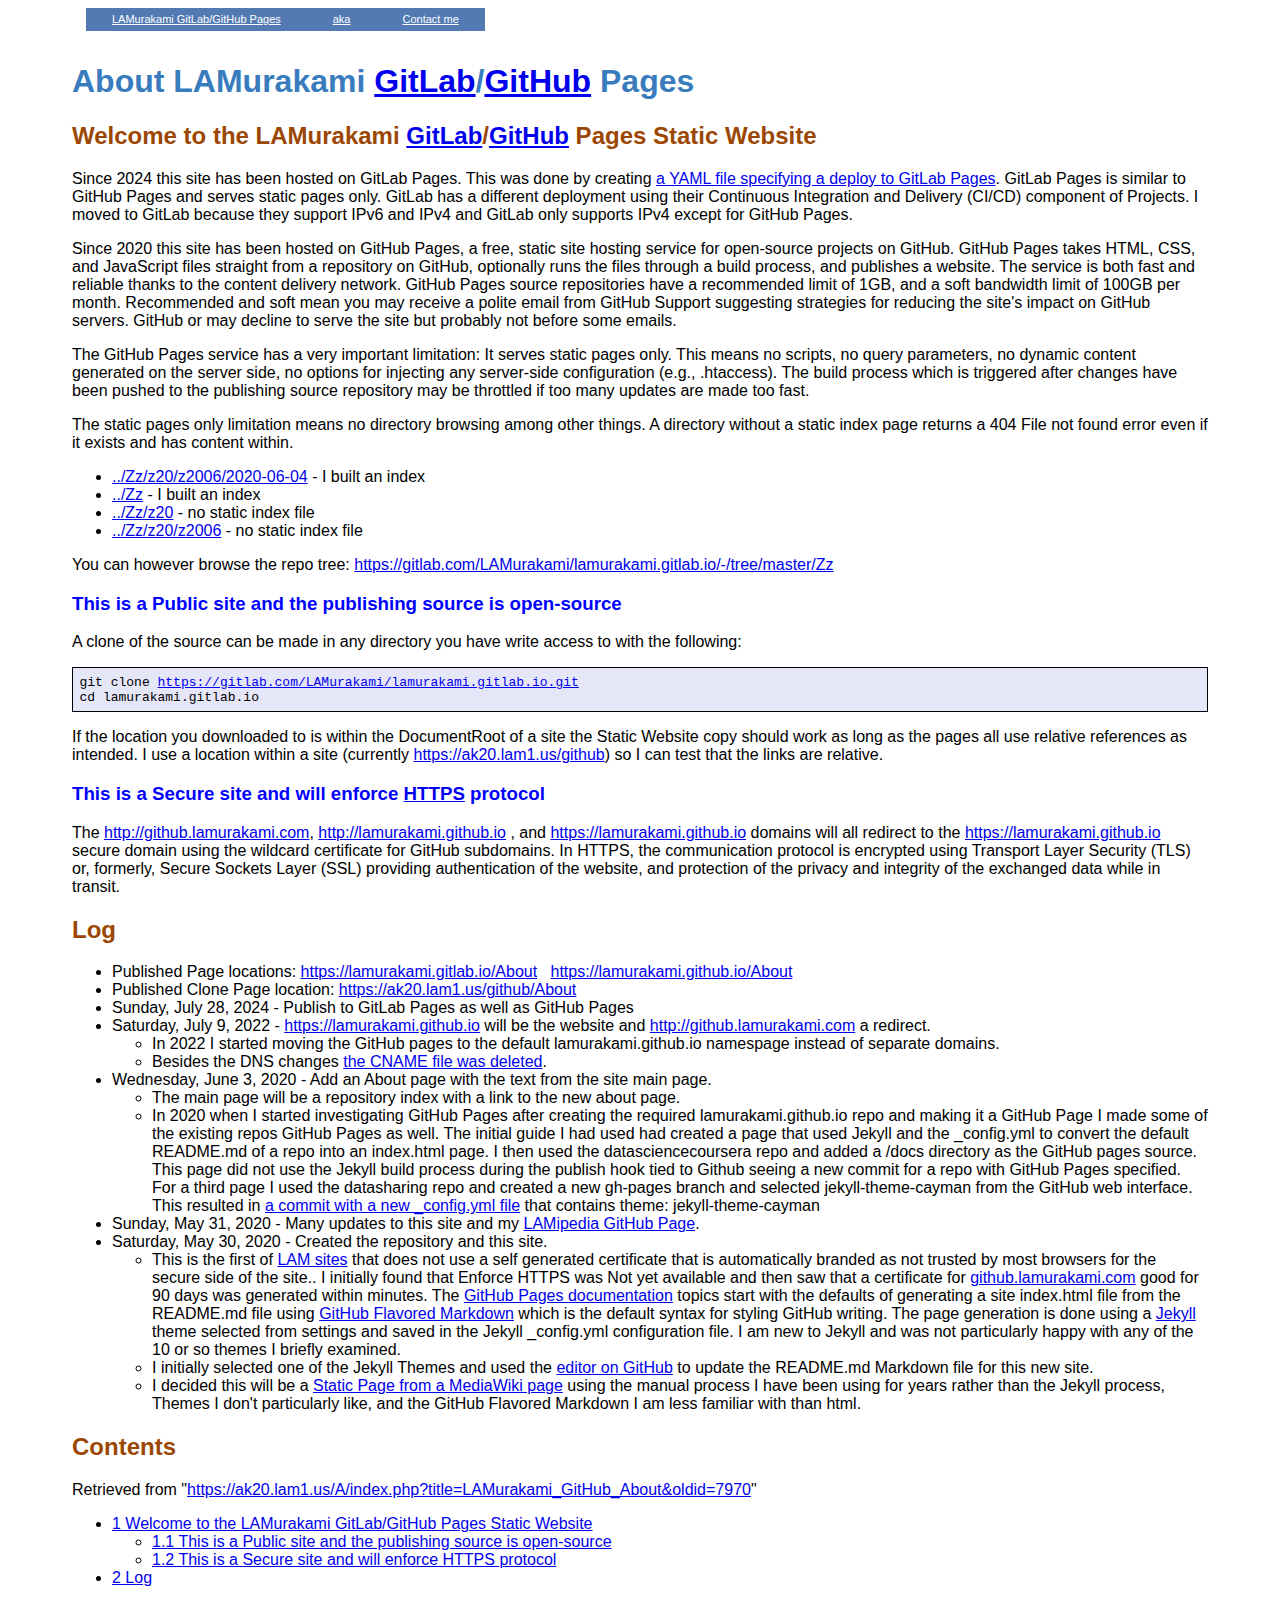
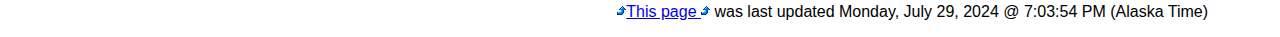
==== commit 637edb0a: "Update to LAMurakami GitLab/GitHub Pages" ====
--- a/About/index.html
+++ b/About/index.html
@@ -1,6 +1,6 @@
 <html><head>
 
-<title>About LAMurakami GitHub Pages</title>
+<title>About LAMurakami GitLab/GitHub Pages</title>
 
 <link rel="Shortcut Icon" href="../LAM.ico" />
 <link rel="stylesheet" type="text/css" href="../Style.css" />
@@ -11,36 +11,38 @@
 <div id="top_nav" align="center"><div id="menuwrapper" align="center">
 <ul id="menuBar" style="margin-bottom: 0px;">
 
-<li><a class="trigger" href=".." name="top">
-                                            LAMurakami GitHub Pages</a>
+<li><a class="trigger" href="." name="top"> LAMurakami GitLab/GitHub Pages</a>
 </li>
 <li><a class="trigger" href="http://sites.LAM1.us/"> aka</a>
     <ul>
-    <li><a href="https://lamurakami.github.io/About">
-    * https://lamurakami.github.io/About</a></li>
-    <li><a href="https://ak20.lam1.us/github/About">
-    * https://ak20.lam1.us/github/About</a></li>
+    <li><a href="https://lamurakami.gitlab.io">
+    * https://lamurakami.gitlab.io</a></li>
+    <li><a href="https://lamurakami.github.io">
+    * https://lamurakami.github.io</a></li>
+    <li><a href="https://ak20.lam1.us/github">
+    * https://ak20.lam1.us/github</a></li>
     </ul>
 </li><!-- END aka -->
 <li><a class="trigger" href="#tail">        Contact me</a>
     <ul>
     <li><a href="/?dir">                    * 907-978-0260</a></li>
-    <li><a href="MailTo:GitHubPages@lamurakami.com">
-                                            * GitHubPages@lamurakami.com</a></li>
+    <li><a href="MailTo:GitLabPages@lamurakami.com">
+                                            * GitLabPages@lamurakami.com</a></li>
     </ul>
 </li><!-- END Contact me -->
 </ul>
 </div></div><br class="clearit"><!-- END top_nav menuwrapper menuBar -->
-<h1 >&nbsp;
 
-About LAMurakami GitHub Pages
+<h1>
+About LAMurakami <a rel="nofollow" href="https://lamurakami.gitlab.io/About">GitLab</a>/<a rel="nofollow" href="https://lamurakami.github.io/About">GitHub</a> Pages
+</h1>
 
-</h1>
 <!-- start content -->
-				<div id="mw-content-text" lang="en" dir="ltr"><div>
+<div id="mw-content-text" lang="en" dir="ltr"><div>
 
-<h2><span id="Welcome_to_the_LAMurakami_GitHub_Pages_Static_Website">Welcome to the <a rel="nofollow" href="https://lamurakami.github.io">LAMurakami GitHub Pages</a> Static Website</span></h2>
-<p>This site is hosted on GitHub Pages, a free, static site hosting service for open-source projects on GitHub.  GitHub Pages takes HTML, CSS, and JavaScript files straight from a repository on GitHub, optionally runs the files through a build process, and publishes a website.  The service is both fast and reliable thanks to the content delivery network.  GitHub Pages source repositories have a recommended limit of 1GB, and a soft bandwidth limit of 100GB per month.  Recommended and soft mean you may receive a polite email from GitHub Support suggesting strategies for reducing the site's impact on GitHub servers.  GitHub or may decline to serve the site but probably not before some emails.
+<h2><span id="Welcome_to_the_LAMurakami_GitLab.2FGitHub_Pages_Static_Website"></span><span id="Welcome_to_the_LAMurakami_GitLab/GitHub_Pages_Static_Website">Welcome to the LAMurakami <a rel="nofollow" href="https://lamurakami.gitlab.io">GitLab</a>/<a rel="nofollow" href="https://lamurakami.github.io">GitHub</a> Pages Static Website</span></h2>
+<p>Since 2024 this site has been hosted on GitLab Pages.  This was done by creating <a rel="nofollow" href="https://gitlab.com/LAMurakami/lamurakami.gitlab.io/-/blob/master/.gitlab-ci.yml?ref_type=heads">a YAML file specifying a deploy to GitLab Pages</a>.  GitLab Pages is similar to GitHub Pages and serves static pages only.  GitLab has a different deployment using their Continuous Integration and Delivery (CI/CD) component of Projects.  I moved to GitLab because they support IPv6 and IPv4 and GitLab only supports IPv4 except for GitHub Pages.
+</p><p>Since 2020 this site has been hosted on GitHub Pages, a free, static site hosting service for open-source projects on GitHub.  GitHub Pages takes HTML, CSS, and JavaScript files straight from a repository on GitHub, optionally runs the files through a build process, and publishes a website.  The service is both fast and reliable thanks to the content delivery network.  GitHub Pages source repositories have a recommended limit of 1GB, and a soft bandwidth limit of 100GB per month.  Recommended and soft mean you may receive a polite email from GitHub Support suggesting strategies for reducing the site's impact on GitHub servers.  GitHub or may decline to serve the site but probably not before some emails.
 </p><p>The GitHub Pages service has a very important limitation: It serves static pages only. This means no scripts, no query parameters, no dynamic content generated on the server side, no options for injecting any server-side configuration (e.g., .htaccess).  The build process which is triggered after changes have been pushed to the publishing source repository may be throttled if too many updates are made too fast.
 </p><p>The static pages only limitation means no directory browsing among other things.
 A directory without a static index page returns a 404 File not found error
@@ -65,12 +67,15 @@
 <p>The <a rel="nofollow" href="http://github.lamurakami.com">http://github.lamurakami.com</a>, <a rel="nofollow" href="http://lamurakami.github.io">http://lamurakami.github.io</a> , and  <a rel="nofollow" href="https://lamurakami.github.io">https://lamurakami.github.io</a> domains will all redirect to the <a rel="nofollow" href="https://lamurakami.github.io">https://lamurakami.github.io</a> secure domain using the wildcard certificate for GitHub subdomains.  In HTTPS, the communication protocol is encrypted using Transport Layer Security (TLS) or, formerly, Secure Sockets Layer (SSL) providing authentication of the website, and protection of the privacy and integrity of the exchanged data while in transit.
 </p>
 <h2><span id="Log">Log</span></h2>
-<ul><li>Published Page location: <a rel="nofollow" href="https://lamurakami.github.io/About">https://lamurakami.github.io/About</a></li>
+<ul><li>Published Page locations: <a rel="nofollow" href="https://lamurakami.gitlab.io/About">https://lamurakami.gitlab.io/About</a> &#160; <a rel="nofollow" href="https://lamurakami.github.io/About">https://lamurakami.github.io/About</a></li>
 <li>Published Clone Page location: <a rel="nofollow" href="https://ak20.lam1.us/github/About">https://ak20.lam1.us/github/About</a></li>
+<li>Sunday, July 28, 2024 - Publish to GitLab Pages as well as GitHub Pages</li>
 <li>Saturday, July 9, 2022 - <a rel="nofollow" href="https://lamurakami.github.io">https://lamurakami.github.io</a> will be the website and <a rel="nofollow" href="http://github.lamurakami.com">http://github.lamurakami.com</a> a redirect.
-<ul><li>Besides the DNS changes <a rel="nofollow" href="https://github.com/LAMurakami/lamurakami.github.io/commits/master/CNAME">the CNAME file was deleted</a>.</li></ul></li>
+<ul><li>In 2022 I started moving the GitHub pages to the default lamurakami.github.io namespage instead of separate domains.</li>
+<li>Besides the DNS changes <a rel="nofollow" href="https://github.com/LAMurakami/lamurakami.github.io/commits/master/CNAME">the CNAME file was deleted</a>.</li></ul></li>
 <li>Wednesday, June 3, 2020 - Add an About page with the text from the site main page.
-<ul><li>The main page will be a repository index with a link to the new about page.</li></ul></li>
+<ul><li>The main page will be a repository index with a link to the new about page.</li>
+<li>In 2020 when I started investigating GitHub Pages after creating the required lamurakami.github.io repo and making it a GitHub Page I made some of the existing repos GitHub Pages as well.  The initial guide I had used had created a page that used Jekyll and the _config.yml to convert the default README.md of a repo into an index.html page.  I then used the datasciencecoursera repo and added a /docs directory as the GitHub pages source.  This page did not use the Jekyll build process during the publish hook tied to Github seeing a new commit for a repo with GitHub Pages specified. For a third page I used the datasharing repo and created a new gh-pages branch and selected jekyll-theme-cayman from the GitHub web interface.  This resulted in <a rel="nofollow" href="https://github.com/LAMurakami/datasharing/commit/a7748c3">a commit with a new _config.yml file</a> that contains theme: jekyll-theme-cayman</li></ul></li>
 <li>Sunday, May 31, 2020 - Many updates to this site and my <a rel="nofollow" href="https://ak20.lam1.us/a/GitHub">LAMipedia GitHub Page</a>.</li>
 <li>Saturday, May 30, 2020 - Created the repository and this site.
 <ul><li>This is the first of <a rel="nofollow" href="http://sites.lam1.us">LAM sites</a> that does not use a self generated certificate that is automatically branded as not trusted by most browsers for the secure side of the site..  I initially found that Enforce HTTPS was Not yet available and then saw that a certificate for <a rel="nofollow" href="http://github.lamurakami.com">github.lamurakami.com</a> good for 90 days was generated within minutes.  The <a rel="nofollow" href="https://help.github.com/categories/github-pages-basics">GitHub Pages documentation</a> topics start with the defaults of generating a site index.html file from the README.md file using <a rel="nofollow" href="https://guides.github.com/features/mastering-markdown">GitHub Flavored Markdown</a> which is the default syntax for styling GitHub writing.  The page generation is done using a <a rel="nofollow" href="https://jekyllrb.com">Jekyll</a> theme selected from settings and saved in the Jekyll _config.yml configuration file.  I am new to Jekyll and was not particularly happy with any of the 10 or so themes I briefly examined.</li>
@@ -78,10 +83,10 @@
 <li>I decided this will be a <a rel="nofollow" href="https://ak20.lam1.us/a/Stand_alone_from_MediaWiki_page">Static Page from a MediaWiki page</a> using the manual process I have been using for years rather than the Jekyll process, Themes I don't particularly like, and the GitHub Flavored Markdown I am less familiar with than html.</li></ul></li></ul>
 <!-- 
 NewPP limit report
-Cached time: 20220710032808
+Cached time: 20240730014340
 Cache expiry: 86400
 Reduced expiry: false
-Complications: []
+Complications: [show‐toc]
 CPU time usage: 0.004 seconds
 Real time usage: 0.004 seconds
 Preprocessor visited node count: 14/1000000
@@ -97,15 +102,15 @@
 100.00%    0.000      1 -total
 -->
 
-<!-- Saved in parser cache with key wikidb:pcache:idhash:358-0!canonical and timestamp 20220710032808 and revision id 6224. Serialized with JSON.
+<!-- Saved in parser cache with key wikidb:pcache:idhash:358-0!canonical and timestamp 20240730014340 and revision id 7970. Rendering was triggered because: edit-page
  -->
 </div>
 </div>
 <!-- end content -->
 <div id="toc" role="navigation" aria-labelledby="mw-toc-heading"><input type="checkbox" role="button" id="toctogglecheckbox" style="display:none" /><div lang="en" dir="ltr"><h2 id="mw-toc-heading">Contents</h2><label for="toctogglecheckbox"></label></div>
-<div>Retrieved from "<a dir="ltr" href="https://ak20.lam1.us/A/index.php?title=LAMurakami_GitHub_About&amp;oldid=6224">https://ak20.lam1.us/A/index.php?title=LAMurakami_GitHub_About&amp;oldid=6224</a>"</div>
+<div data-nosnippet="">Retrieved from "<a dir="ltr" href="https://ak20.lam1.us/A/index.php?title=LAMurakami_GitHub_About&amp;oldid=7970">https://ak20.lam1.us/A/index.php?title=LAMurakami_GitHub_About&amp;oldid=7970</a>"</div>
 <ul>
-<li><a href="#Welcome_to_the_LAMurakami_GitHub_Pages_Static_Website">1 Welcome to the LAMurakami GitHub Pages Static Website</a>
+<li><a href="#Welcome_to_the_LAMurakami_GitLab/GitHub_Pages_Static_Website">1 Welcome to the LAMurakami GitLab/GitHub Pages Static Website</a>
 <ul>
 <li><a href="#This_is_a_Public_site_and_the_publishing_source_is_open-source">1.1 This is a Public site and the publishing source is open-source</a></li>
 <li><a href="#This_is_a_Secure_site_and_will_enforce_HTTPS_protocol">1.2 This is a Secure site and will enforce HTTPS protocol</a></li>
@@ -119,6 +124,6 @@
 <a href="#top" name="tail"><img border="0" src="../ScrollUp.gif" alt="up" />This page
 <img border="0" src="../ScrollUp.gif" alt="up" /></a> was last updated
 
-Monday, July 29, 2024 @ 1:01:42 AM (Alaska Time)
+ Monday, July 29, 2024 @ 7:03:54 PM (Alaska Time)
 </p>
 </body></html>
